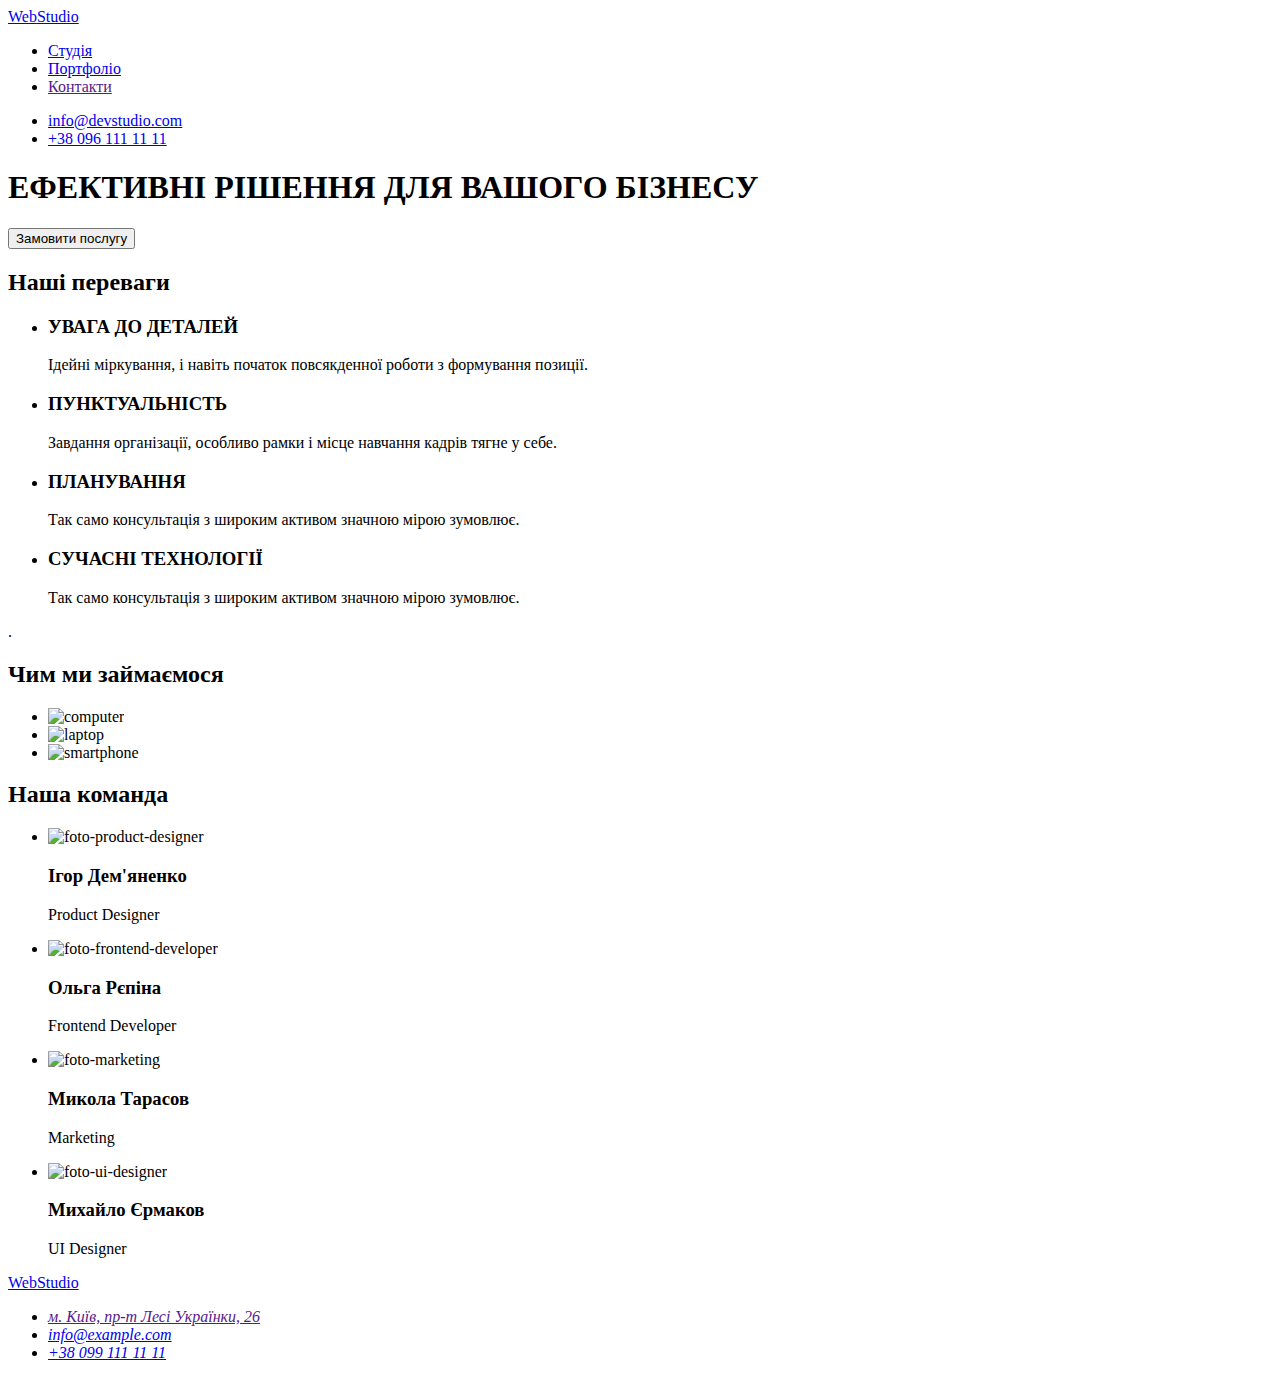
==== index.html @ 74101970 "Add files via upload" ====
<!DOCTYPE html>
<html lang="en">
<head>
    <meta charset="UTF-8">
    <meta http-equiv="X-UA-Compatible" content="IE=edge">
    <meta name="viewport" content="width=device-width, initial-scale=1.0">
    <title>Document</title>
    <link href="https://fonts.googleapis.com/css2?family=Raleway:wght@700&family=Roboto:wght@400;500;700;900&display=swap"
        rel="stylesheet">
    <link rel="stylesheet" href="./css/styles.css">
</head>
<body>
    <!-- Hedear -->
    <header class="page-header">
        <nav>
            <a href="./index.html" class="header-logo">Web<span class="first-logo">Studio</span></a>
            <ul class="page-nav list">
                <li><a href="./index.html" class="studio-link current" >Студія</a></li>
                <li><a href="./portfolio.html" class="portfolio-link" >Портфоліо</a></li>
                <li><a href="" class="contacts-link" >Контакти</a></li>
            </ul>
        </nav>
        <ul class="page-contacts list" >
            <li><a href="mailto:info@devstudio.com" >info@devstudio.com</a></li>
            <li><a href="tel:+380961111111">+38 096 111 11 11</a></li>
        </ul>
    </header>
 <main>
        <!-- Hero -->
        <div>
            <section class="hero">
                <h1 class="hero-title">ЕФЕКТИВНІ РІШЕННЯ ДЛЯ ВАШОГО БІЗНЕСУ</h1>
                <button class="button" type="button" name="request our service">Замовити послугу</button>
            </section>
        </div>
        <!-- Our advantages -->
        <section class="section-adventages">
            <h2 class="adventages-title">Наші переваги</h2>
            <ul class="adventages list">
                <li>
                    <h3>УВАГА ДО ДЕТАЛЕЙ</h3>
                    <p>Ідейні міркування, і навіть початок повсякденної роботи з формування позиції.</p>
                </li>
                <li>
                    <h3>ПУНКТУАЛЬНІСТЬ</h3>
                    <p>Завдання організації, особливо рамки і місце навчання кадрів тягне у себе.</p>
                </li>
                <li>
                    <h3>ПЛАНУВАННЯ</h3>
                    <p>Так само консультація з широким активом значною мірою зумовлює.</p>
                </li>
                <li>
                    <h3>СУЧАСНІ ТЕХНОЛОГІЇ</h3>
                    <p>Так само консультація з широким активом значною мірою зумовлює.</p>
                </li>
            </ul>
        </section>.
        <!-- What we do -->
        <section class="section-do">
            <h2 class="do-title">Чим ми займаємося</h2>
            <ul class="do list">
                <li><img src="./images/computer.jpg" alt="computer" width="370"></li>
                <li><img src="./images/laptop.jpg" alt="laptop" width="370"></li>
                <li><img src="./images/smartphone.jpg" alt="smartphone" width="370"></li>
            </ul>
        </section>
        <!-- Our Team -->
        <section class="section-team" >
            <h2 class="team-title">Наша команда</h2>
            <ul class="team list">
                <li>
                    <img src="./images/foto-demianenko.jpg" alt="foto-product-designer" width="270">
                    <h3>Ігор Дем'яненко</h3>
                    <p>Product Designer</p>
                </li>
                <li>
                    <img src="./images/foto-repina.jpg" alt="foto-frontend-developer" width="270">
                    <h3>Ольга Рєпіна</h3>
                    <p>Frontend Developer</p>
                </li>
                <li>
                    <img src="./images/foto-tarasov.jpg" alt="foto-marketing" width="270">
                    <h3>Микола Тарасов</h3>
                    <p>Marketing</p>
                </li>
                <li>
                    <img src="./images/foto-ermakov.jpg" alt="foto-ui-designer" width="270">
                    <h3>Михайло Єрмаков</h3>
                    <p>UI Designer</p>
                </li>
            </ul>
        </section>
</main>
    <!-- Footer -->
    <footer>
        <a href="./index.html" class="footer-logo">Web<span class="second-logo">Studio</span></a>
        <address>
        <ul class="address list">
            <li><a class="location-link" href="">м. Київ, пр-т Лесі Українки, 26</a></li>
            <li><a class="mail-link" href="mailto:info@example.com">info@example.com</a></li>
            <li><a class="tel-link" href="tel:+380991111111">+38 099 111 11 11</a></li>
        </ul>
        </address>
    </footer>
</body>
</html>
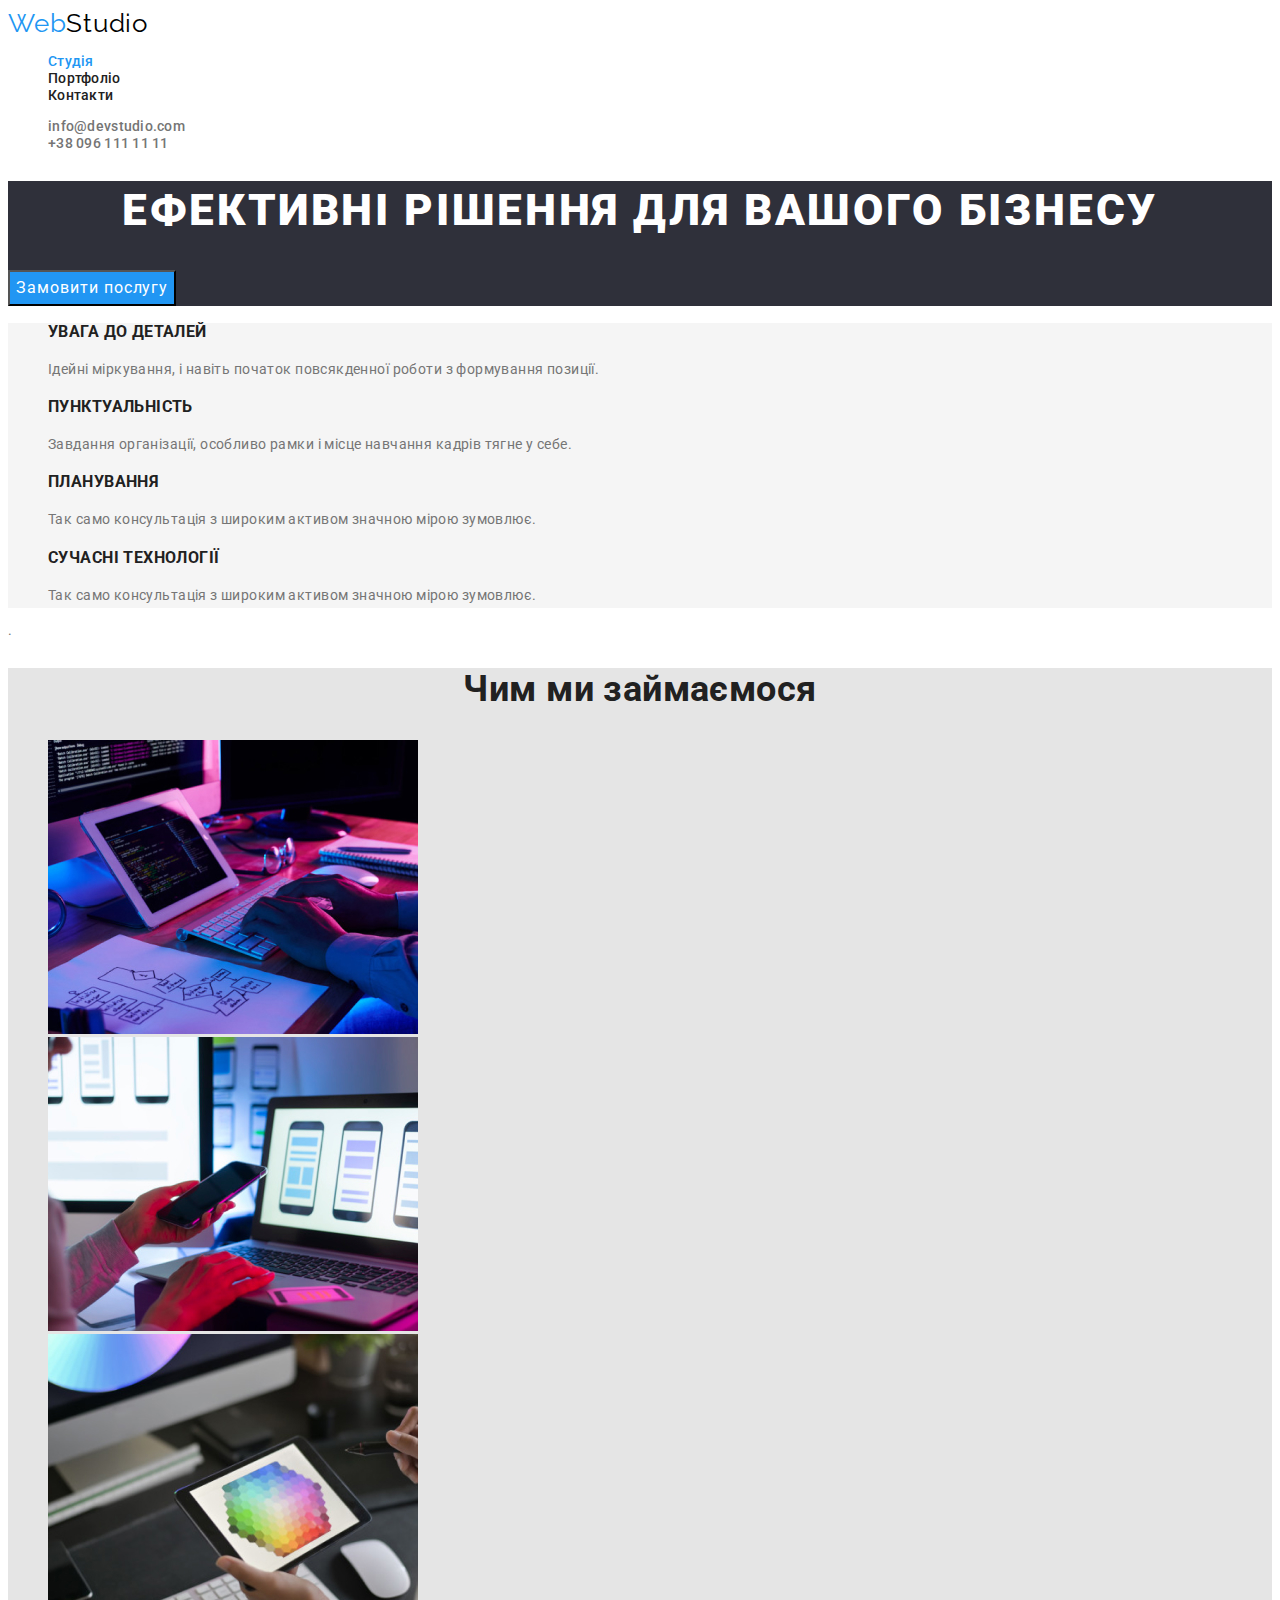
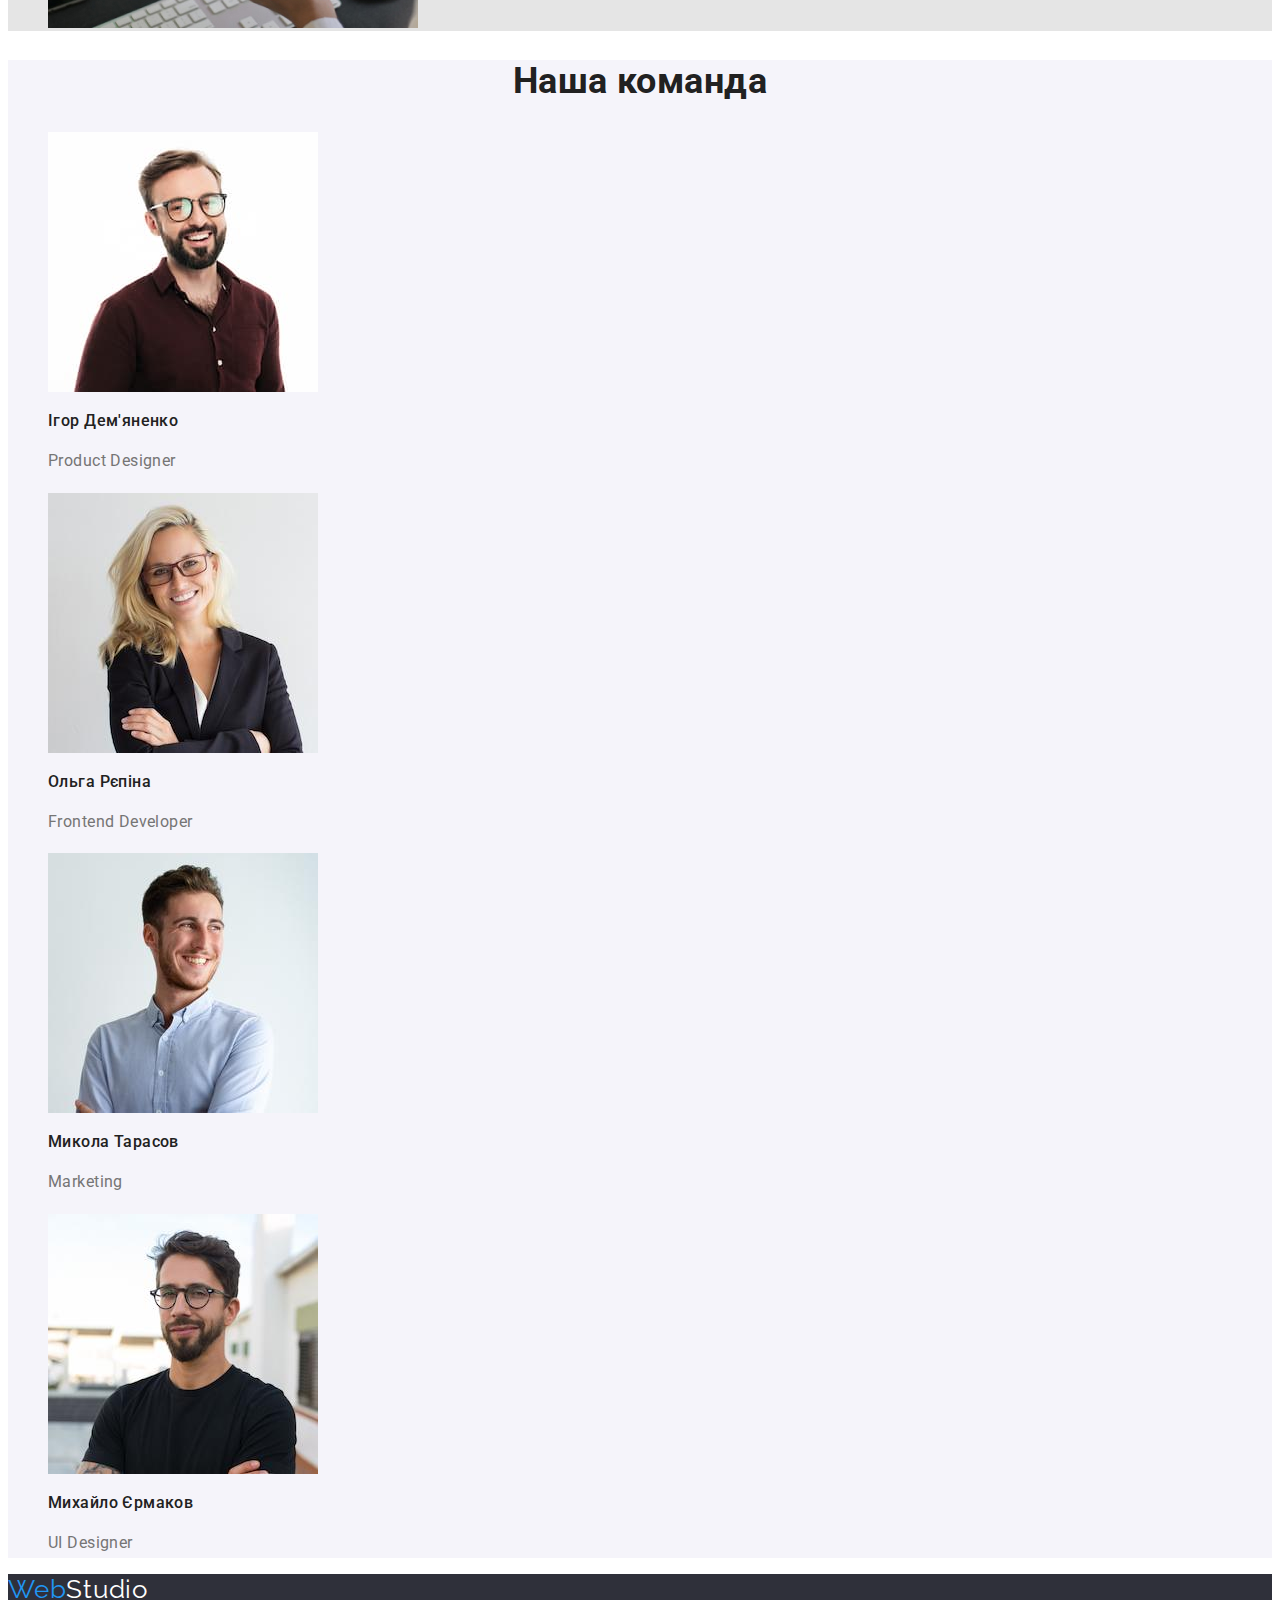
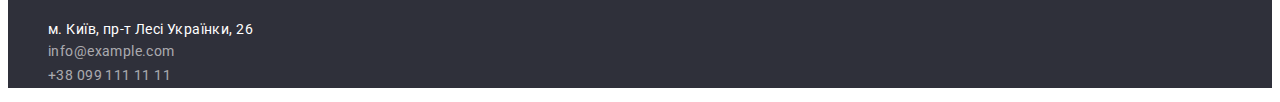
==== commit b50239be: "homework-2-red-2" ====
--- a/index.html
+++ b/index.html
@@ -35,29 +35,29 @@
         </div>
         <!-- Our advantages -->
         <section class="section-adventages">
-            <h2 class="adventages-title">Наші переваги</h2>
-            <ul class="adventages list">
+            <h2 class="adventages">Наші переваги</h2>
+            <ul class="list">
                 <li>
-                    <h3>УВАГА ДО ДЕТАЛЕЙ</h3>
-                    <p>Ідейні міркування, і навіть початок повсякденної роботи з формування позиції.</p>
+                    <h3 class="adventages-title">УВАГА ДО ДЕТАЛЕЙ</h3>
+                    <p class="adventages-text">Ідейні міркування, і навіть початок повсякденної роботи з формування позиції.</p>
                 </li>
                 <li>
-                    <h3>ПУНКТУАЛЬНІСТЬ</h3>
-                    <p>Завдання організації, особливо рамки і місце навчання кадрів тягне у себе.</p>
+                    <h3 class="adventages-title">ПУНКТУАЛЬНІСТЬ</h3>
+                    <p class="adventages-text">Завдання організації, особливо рамки і місце навчання кадрів тягне у себе.</p>
                 </li>
                 <li>
-                    <h3>ПЛАНУВАННЯ</h3>
-                    <p>Так само консультація з широким активом значною мірою зумовлює.</p>
+                    <h3 class="adventages-title">ПЛАНУВАННЯ</h3>
+                    <p class="adventages-text">Так само консультація з широким активом значною мірою зумовлює.</p>
                 </li>
                 <li>
-                    <h3>СУЧАСНІ ТЕХНОЛОГІЇ</h3>
-                    <p>Так само консультація з широким активом значною мірою зумовлює.</p>
+                    <h3 class="adventages-title">СУЧАСНІ ТЕХНОЛОГІЇ</h3>
+                    <p class="adventages-text">Так само консультація з широким активом значною мірою зумовлює.</p>
                 </li>
             </ul>
         </section>.
         <!-- What we do -->
         <section class="section-do">
-            <h2 class="do-title">Чим ми займаємося</h2>
+            <h2 class="title">Чим ми займаємося</h2>
             <ul class="do list">
                 <li><img src="./images/computer.jpg" alt="computer" width="370"></li>
                 <li><img src="./images/laptop.jpg" alt="laptop" width="370"></li>
@@ -66,33 +66,33 @@
         </section>
         <!-- Our Team -->
         <section class="section-team" >
-            <h2 class="team-title">Наша команда</h2>
+            <h2 class="title">Наша команда</h2>
             <ul class="team list">
                 <li>
                     <img src="./images/foto-demianenko.jpg" alt="foto-product-designer" width="270">
-                    <h3>Ігор Дем'яненко</h3>
-                    <p>Product Designer</p>
+                    <h3 class="team-name">Ігор Дем'яненко</h3>
+                    <p class="team-position">Product Designer</p>
                 </li>
                 <li>
                     <img src="./images/foto-repina.jpg" alt="foto-frontend-developer" width="270">
-                    <h3>Ольга Рєпіна</h3>
-                    <p>Frontend Developer</p>
+                    <h3 class="team-name">Ольга Рєпіна</h3>
+                    <p class="team-position">Frontend Developer</p>
                 </li>
                 <li>
                     <img src="./images/foto-tarasov.jpg" alt="foto-marketing" width="270">
-                    <h3>Микола Тарасов</h3>
-                    <p>Marketing</p>
+                    <h3 class="team-name">Микола Тарасов</h3>
+                    <p class="team-position">Marketing</p>
                 </li>
                 <li>
                     <img src="./images/foto-ermakov.jpg" alt="foto-ui-designer" width="270">
-                    <h3>Михайло Єрмаков</h3>
-                    <p>UI Designer</p>
+                    <h3 class="team-name">Михайло Єрмаков</h3>
+                    <p class="team-position">UI Designer</p>
                 </li>
             </ul>
         </section>
 </main>
     <!-- Footer -->
-    <footer>
+    <footer class="footer">
         <a href="./index.html" class="footer-logo">Web<span class="second-logo">Studio</span></a>
         <address>
         <ul class="address list">
--- a/css/styles.css
+++ b/css/styles.css
@@ -0,0 +1,276 @@
+/* body text color: #757575 */
+/* secondary color #212121 */
+/* address mail. tel. link color: rgba(255, 255, 255, 0.6); */
+/* special (nav, logo acсent) color #2196F3*/
+/* hero h1 color #FFFFFF */
+/* body background color #2F303A; */
+/* header background color #FFFFFF*/
+/* hero, footer background color #FFFFFF*/
+/* Our advantages background color #E5E5E5* */
+/* Our team background color #F5F4FA* */
+/* Hedear */
+:root{
+    --primary-text-color:#757575;
+    --title-text-color:#212121;
+    --accent-color:#2196F3;
+    --hero-color:#FFFFFF;
+    --address-color: rgba(255, 255, 255, 0.6);
+    --logo-first-color: #000000;
+}
+
+/* PAGE */
+body{
+    color:var(--primary-text-color);
+    font-family: Roboto, sans-serif;
+    font-size: 14px;
+    letter-spacing: 0.03em;
+
+    background-color: #FFFFFF;
+}
+ button{
+    cursor: pointer;
+}
+.list {
+    list-style: none;
+}
+/* Page header */
+.page-header {
+    background: #FFFFFF;
+}
+/* Page logo */
+.header-logo{
+    font-family: Raleway,sans-serif;
+    font-size: 26px;
+    line-height: 1.2;
+    letter-spacing: 0.03em;
+    text-decoration: none;
+
+    color:var(--accent-color);
+}
+.first-logo {
+    font-family: Raleway, sans-serif; 
+    font-size: 26px;
+    line-height: 1.2;
+    letter-spacing: 0.03em;
+    text-decoration: none;
+
+    color: var(--logo-first-color);
+}
+/* Page navigation */
+.page-nav a{
+    font-weight: 500;
+    line-height: 1.2;
+    letter-spacing: 0.02em;
+    text-decoration: none;
+
+    color:var(--title-text-color);
+}
+.studio-link:hover,
+.studio-link:focus {
+    color:var(--accent-color);
+}
+.portfolio-link:hover,
+.portfolio-link:focus {
+    color: var(--accent-color);
+}    
+.page-nav .current{
+    color: var(--accent-color);  
+}  
+/* Page-contacts */
+.page-contacts a{
+    font-weight: 500;
+    line-height: 1.14;
+    letter-spacing: 0.02em;
+    text-decoration: none;
+
+    color:var(--primary-text-color);
+}
+.page-contacts a:hover,
+.page-contacts a:focus{
+    color:var(--accent-color);
+}
+
+/* footer */
+.footer{
+    background-color: #2F303A;
+}
+.footer-logo {
+    font-family: Raleway, sans-serif;
+    font-size: 26px;
+    line-height: 1.2;
+    letter-spacing: 0.03em;
+    text-decoration: none;
+
+    color: var(--accent-color);
+}
+.second-logo {
+    font-family: Raleway, sans-serif; 
+    font-size: 26px;
+    line-height: 1.2;
+    letter-spacing: 0.03em;
+    text-decoration: none;
+
+    color: var(--hero-color);
+}
+.mail-link,
+.tel-link{
+    font-style: normal;
+    line-height: 1.71;
+    text-decoration: none;
+
+    color:var(--address-color);
+}
+.location-link{
+    font-style: normal;
+    line-height: 1.5;
+    text-decoration: none;
+
+    color: #FFFFFF;
+}
+.mail-link:hover,
+.mail-link:focus {
+    color: var(--accent-color);
+}
+.tel-link:hover,
+.tel-link:focus {
+    color: var(--accent-color);
+}
+/* MAIN */
+
+/* Hero */
+.hero{
+    background-color: #2F303A;;
+}
+.hero-title {
+    font-weight: 900;
+    font-size: 44px;
+    line-height: 1.36;
+    text-align: center;
+    letter-spacing: 0.06em;
+    text-transform: uppercase;
+
+    color: var(--hero-color);
+}
+
+/* button */
+.button {
+    font-family: inherit;
+    font-size: 16px;
+    line-height: 1.88;
+    display: flex;
+    align-items: center;
+    text-align: center;
+    letter-spacing: 0.06em;
+
+    color: var(--hero-color);
+    background-color: var(--accent-color)
+}
+
+/* Our adventages */
+.section-adventages {
+    background-color: #F5F5F5;
+}
+.adventages{
+    position: absolute;
+    width: 1px;
+    height: 1px;
+    margin: -1px;
+    border: 0;
+    padding: 0;
+    white-space: nowrap;
+    clip-path: inset(100%);
+    clip: rect(0 0 0 0);
+    overflow: hidden;
+}
+
+.adventages-title{
+    line-height: 1.14;
+    text-transform: uppercase;
+
+    color: var(--title-text-color);
+}
+
+.adventages-text {
+    line-height: 1.71;
+}
+
+/* What we do */
+.section-do {
+    background-color: #E5E5E5;
+}
+.title{
+    font-size: 36px;
+    line-height: 1.17;
+    text-align: center;
+
+    color: var(--title-text-color);
+}
+
+/* Our team */
+.section-team {
+    background-color: #F5F4FA;
+}
+.team-name{
+    font-weight: 500;
+    font-size: 16px;
+    line-height: 1.19;
+
+    color: var(--title-text-color);
+}
+.team-position{
+    font-size: 16px;
+    line-height: 1.9;
+}
+/* PORTFOLIO */
+.portfolio{
+    background-color: #F5F5F5;
+}
+.portfolio h1{
+    position: absolute;
+    width: 1px;
+    height: 1px;
+    margin: -1px;
+    border: 0;
+    padding: 0;
+    white-space: nowrap;
+    clip-path: inset(100%);
+    clip: rect(0 0 0 0);
+    overflow: hidden;
+}
+/* Portfolio navigation */
+.portfolio-nav button{
+    font-family: inherit;
+    font-weight: 500;
+    font-size: 16px;
+    line-height: 1.63;  
+    text-align: center;
+    letter-spacing: 0.03em;
+    
+    color: var(--title-text-color);
+    background: #F5F4FA;
+    border-radius: 4px;
+}
+.portfolio-nav button:hover,
+.portfolio-nav button:focus{
+    background-color: #2196F3;
+    color: #FFFFFF;
+}
+/* Portfolio works */
+.portfolio-works li{
+    background-color: #FFFFFF;
+}
+.portfolio-works a{
+    text-decoration: none;
+}
+.portfolio-works h2{
+    font-size: 18px;
+    line-height: 2.00;
+    letter-spacing: 0.06em;
+    
+    color: var(--title-text-color);
+} 
+.portfolio-works p{
+    font-size: 16px;
+    line-height: 1,88;
+    letter-spacing: 0.03em;
+}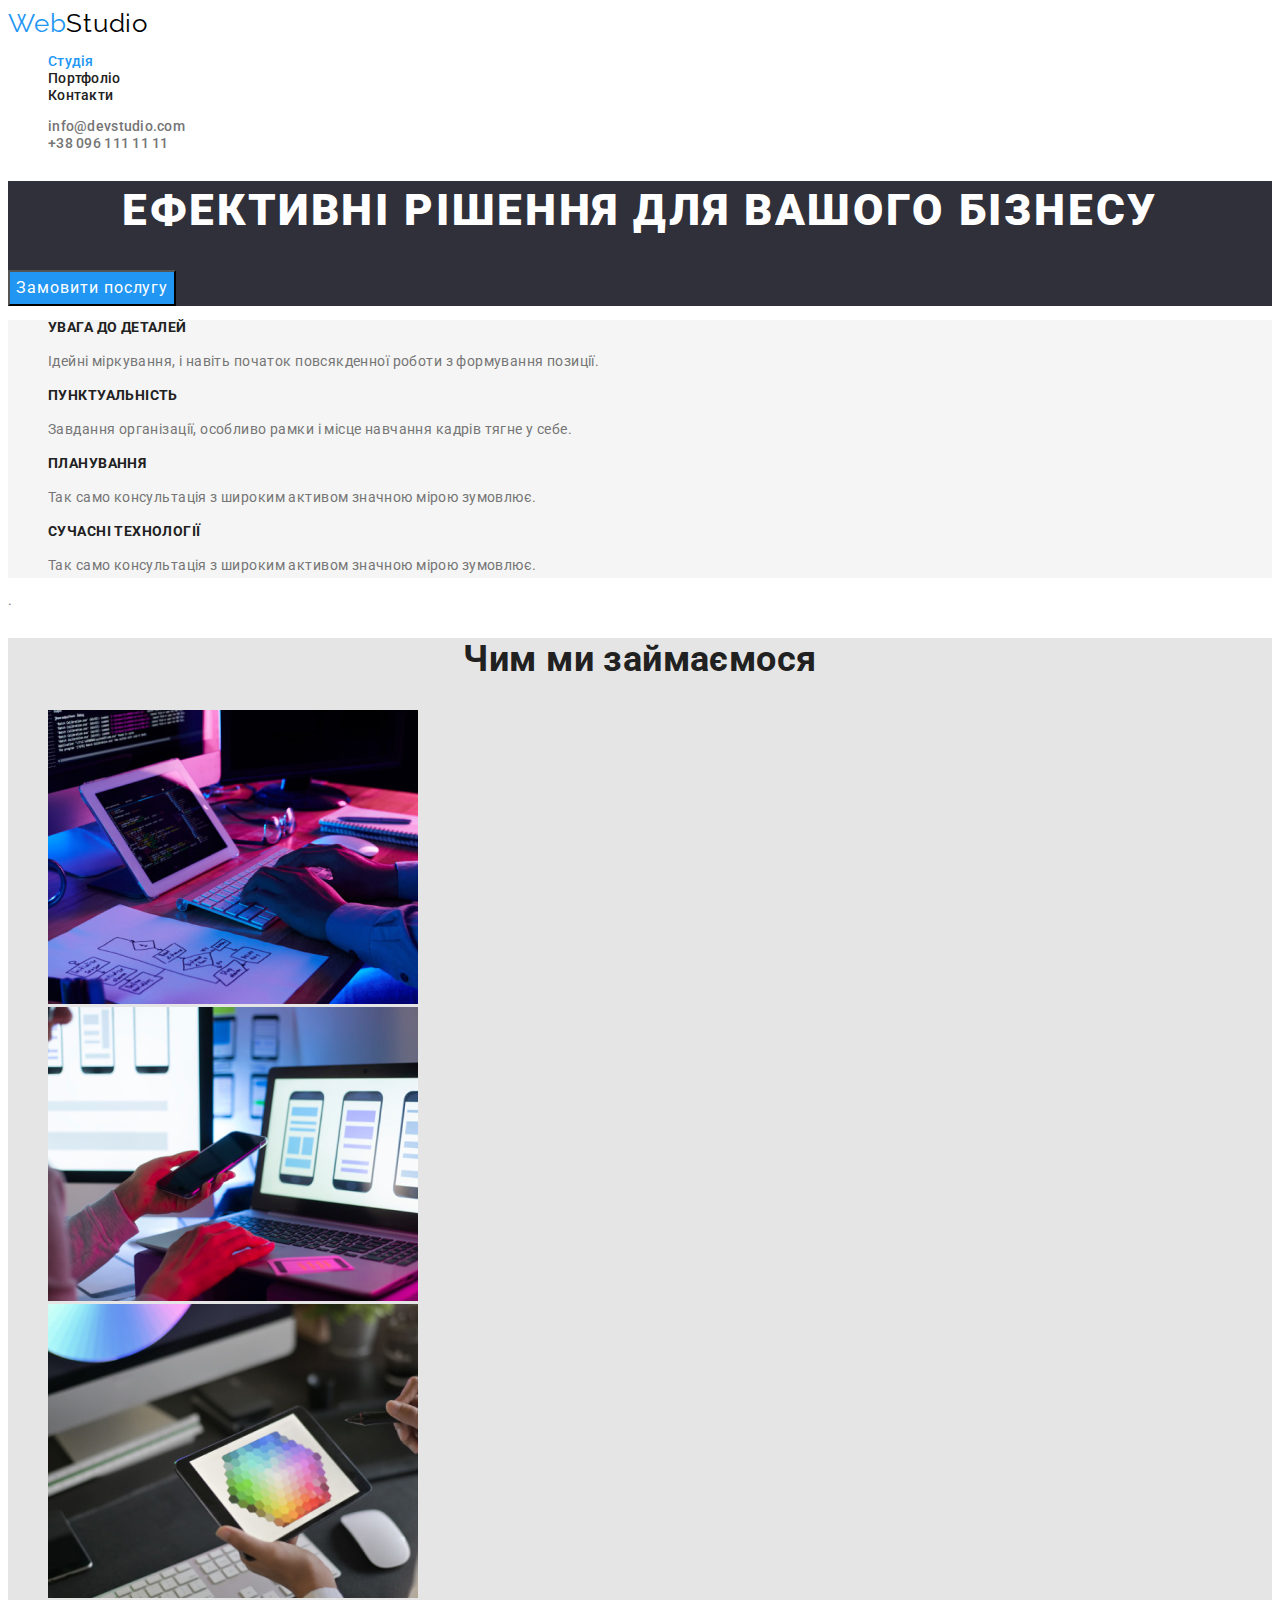
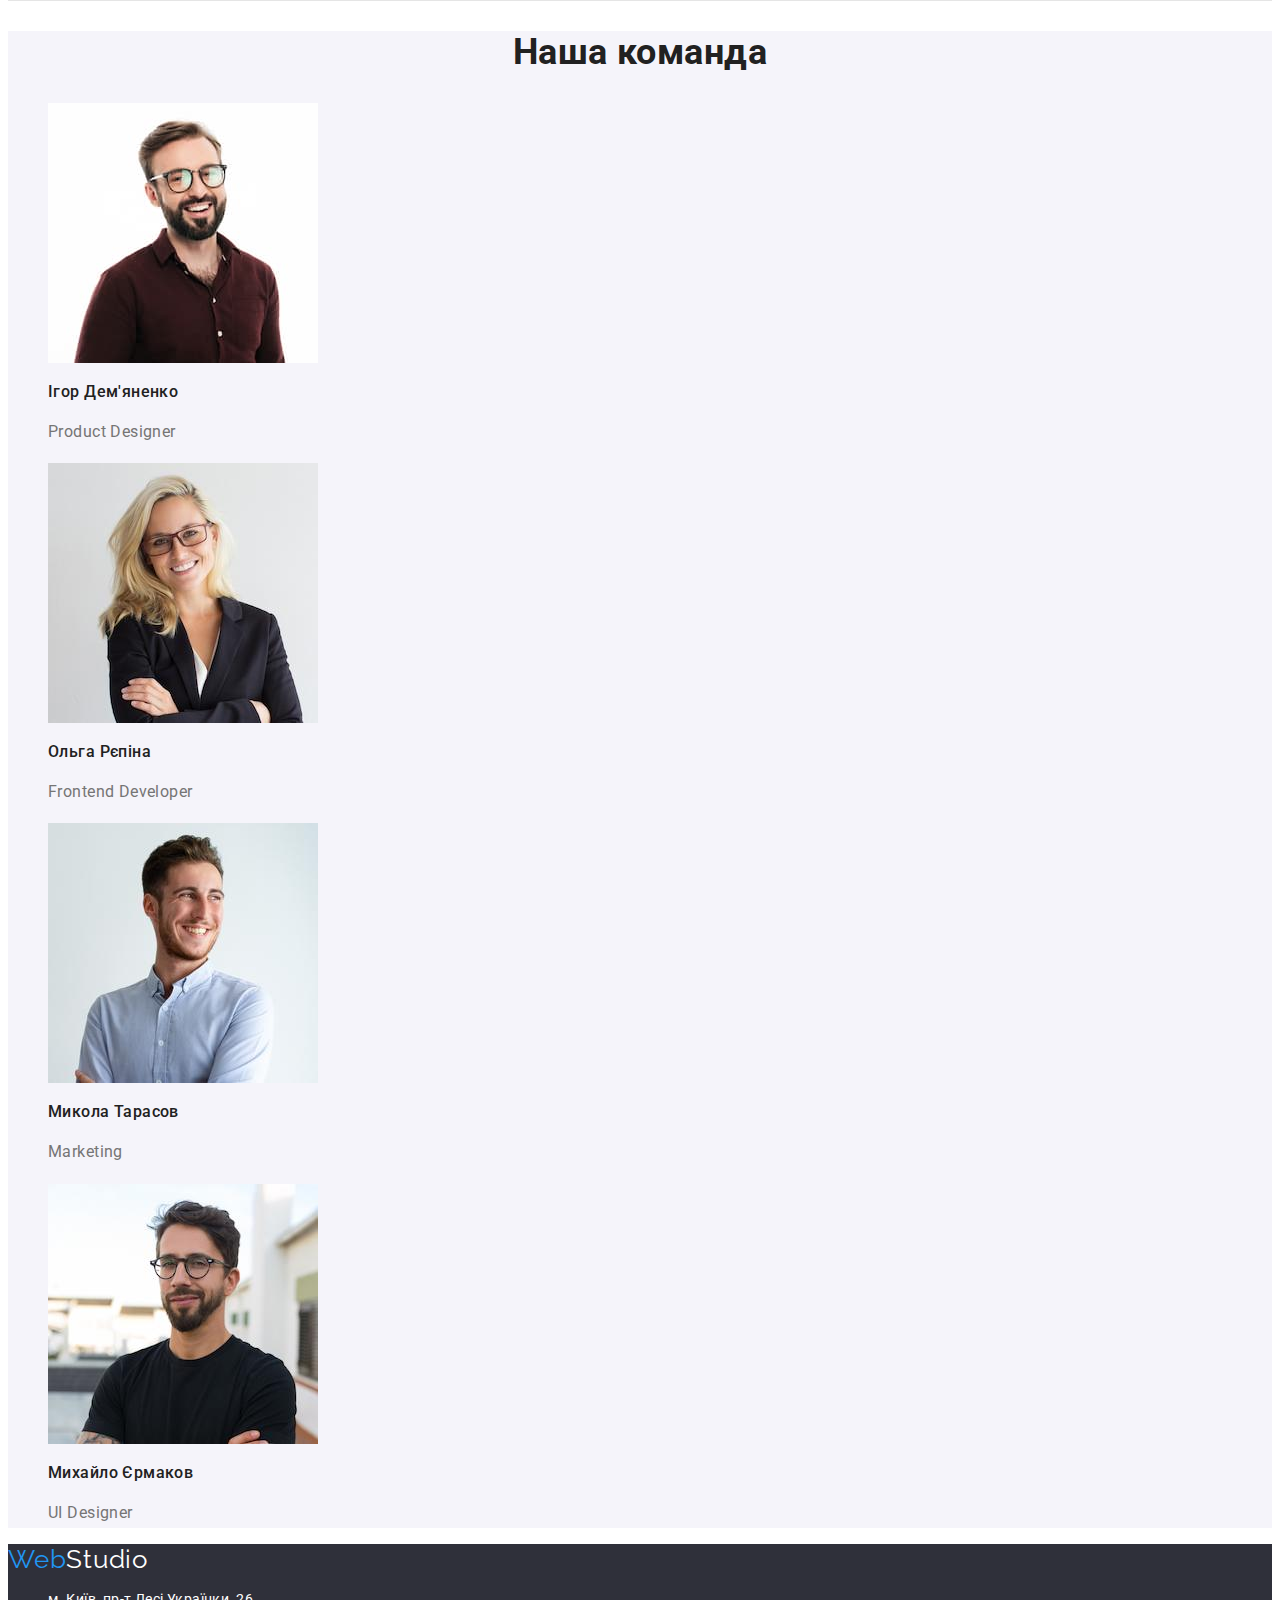
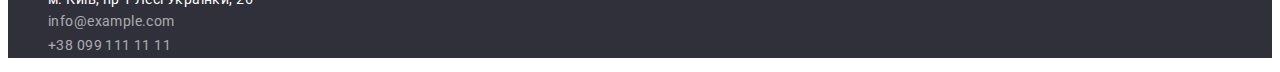
==== commit 9ba5ab55: "homework-2-red-3" ====
--- a/index.html
+++ b/index.html
@@ -10,7 +10,7 @@
     <link rel="stylesheet" href="./css/styles.css">
 </head>
 <body>
-    <!-- Hedear -->
+    <!-- Hedear --> 
     <header class="page-header">
         <nav>
             <a href="./index.html" class="header-logo">Web<span class="first-logo">Studio</span></a>
--- a/css/styles.css
+++ b/css/styles.css
@@ -153,7 +153,7 @@
 }
 
 /* button */
-.button {
+.button{
     font-family: inherit;
     font-size: 16px;
     line-height: 1.88;
@@ -184,6 +184,7 @@
 }
 
 .adventages-title{
+    font-size: 14px;
     line-height: 1.14;
     text-transform: uppercase;
 
@@ -238,20 +239,23 @@
     overflow: hidden;
 }
 /* Portfolio navigation */
-.portfolio-nav button{
+.buttons{
     font-family: inherit;
     font-weight: 500;
     font-size: 16px;
     line-height: 1.63;  
     text-align: center;
-    letter-spacing: 0.03em;
     
     color: var(--title-text-color);
     background: #F5F4FA;
     border-radius: 4px;
 }
-.portfolio-nav button:hover,
-.portfolio-nav button:focus{
+.b-current {
+    color: var(--hero-color);
+    background-color: #2196F3;
+}
+.buttons:hover,
+.buttons:focus{
     background-color: #2196F3;
     color: #FFFFFF;
 }
@@ -264,13 +268,13 @@
 }
 .portfolio-works h2{
     font-size: 18px;
-    line-height: 2.00;
+    line-height: 2;
     letter-spacing: 0.06em;
     
     color: var(--title-text-color);
 } 
 .portfolio-works p{
     font-size: 16px;
-    line-height: 1,88;
-    letter-spacing: 0.03em;
+    line-height: 1.88;
+    color: var(--primary-text-color);
 }